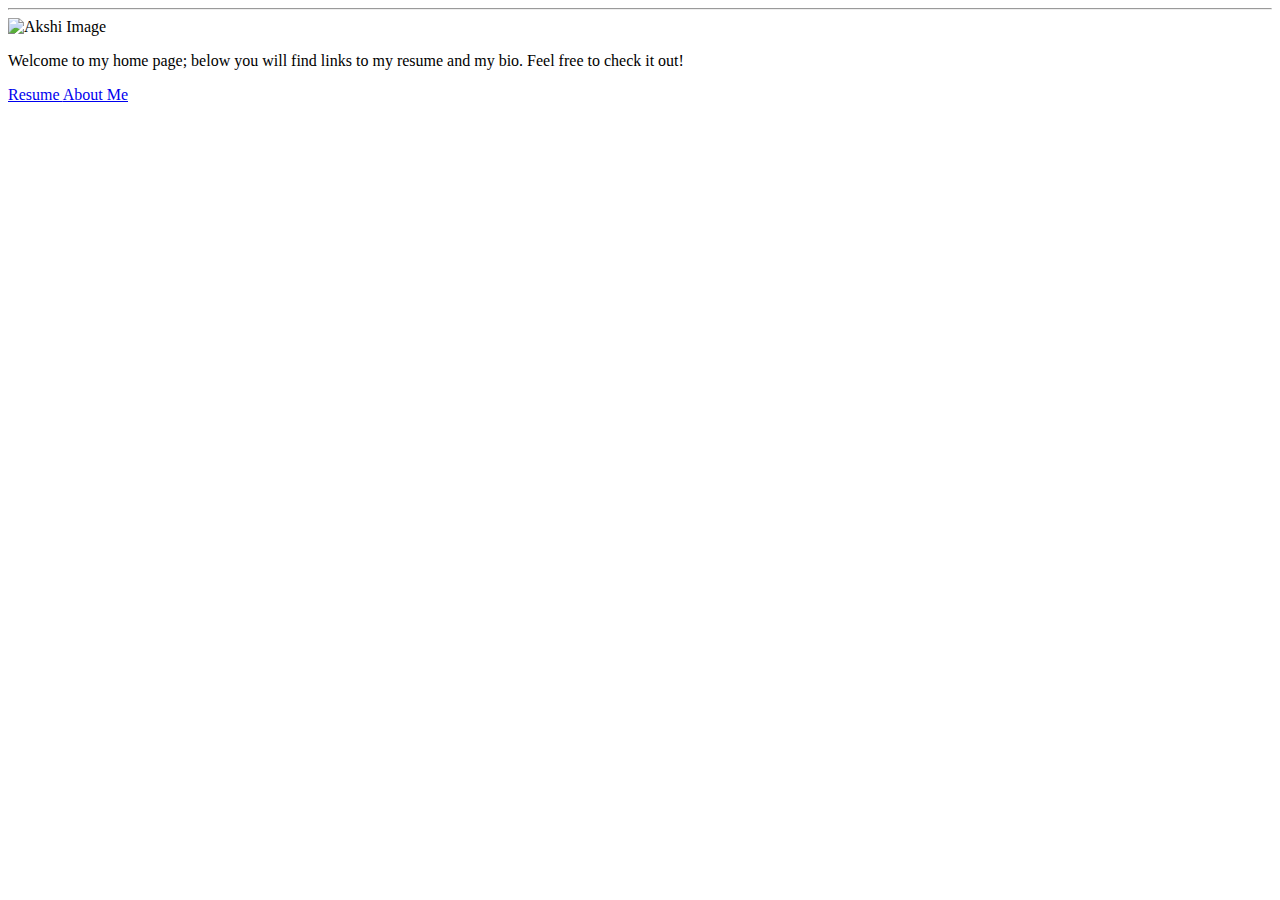
==== index.html @ 2e95a677 "adding index.html" ====
<!DOCTYPE html>
<html>
	<head>
	<!-- char set, css styling stuff-->
	<title> Akshi Vaidyanathan's Homepage </title>

	</head>
	<body>
		<hr/>
		<img src= "akshita.jpg" alt = "Akshi Image" style="width:2048px; height:1365px;">
		<p>
		Welcome to my home page; below you will find links to my resume and my bio.
		Feel free to check it out! 
		</p>

		<a href= "resume.html"> Resume </a>
		<a href= "bio.html"> About Me</a>

	</body>

</html>
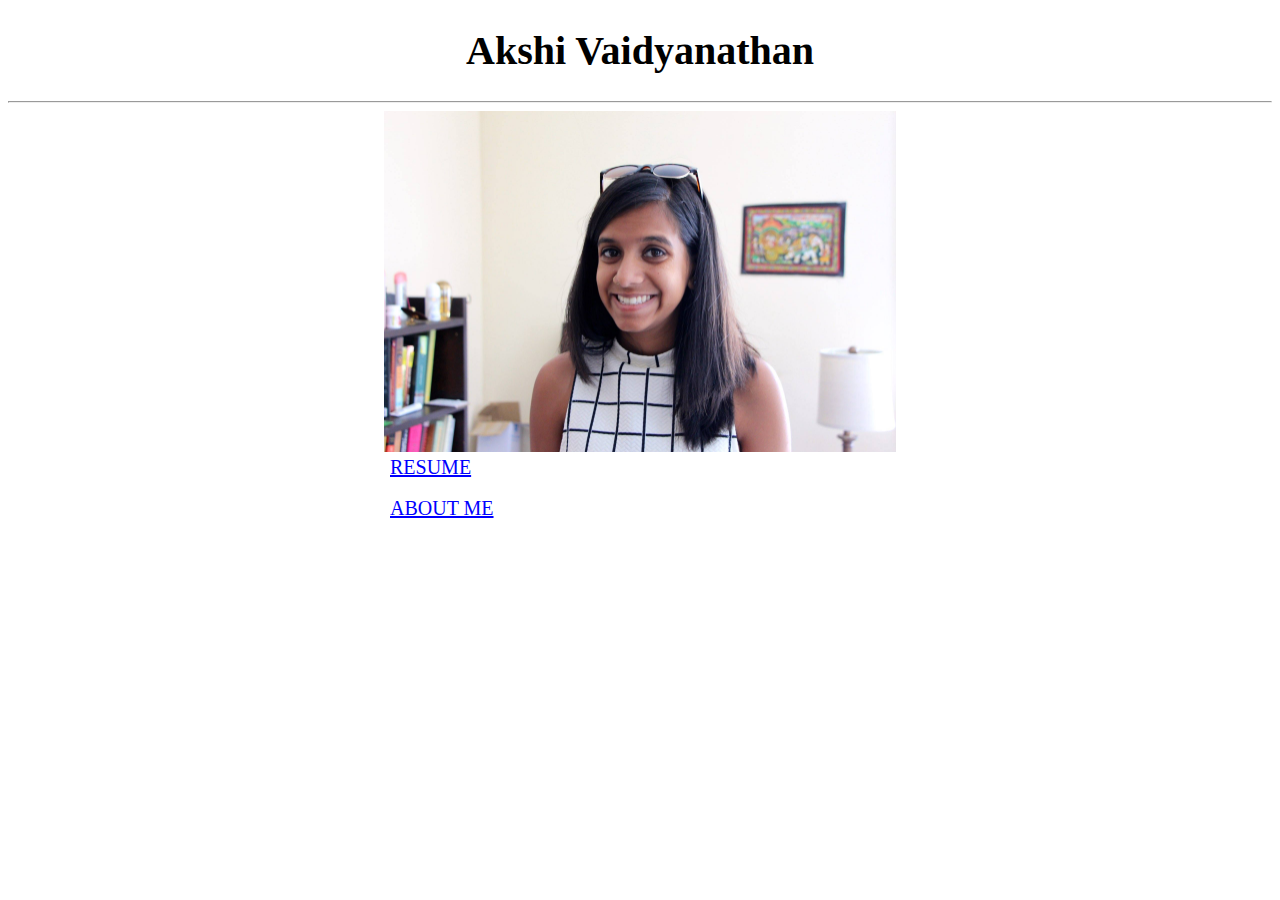
==== commit 817b4fe9: "adding new files" ====
--- a/index.html
+++ b/index.html
@@ -1,20 +1,23 @@
 <!DOCTYPE html>
 <html>
 	<head>
-	<!-- char set, css styling stuff-->
+	<meta charset="UTF-8">
+	<link rel = "stylesheet" href= "styles.css" />
 	<title> Akshi Vaidyanathan's Homepage </title>
 
 	</head>
 	<body>
+		<h1> Akshi Vaidyanathan </h1>
 		<hr/>
-		<img src= "akshita.jpg" alt = "Akshi Image" style="width:2048px; height:1365px;">
-		<p>
-		Welcome to my home page; below you will find links to my resume and my bio.
-		Feel free to check it out! 
-		</p>
+		<div id = "picture">
+			<img class ="center" src= "akshita.jpg" alt = "Akshi Image" style="width:512px; height:341px;"/>
+		</div>
+		<div class "links">
 
-		<a href= "resume.html"> Resume </a>
-		<a href= "bio.html"> About Me</a>
+			<a href= "resume.html" class = "center"> RESUME </a>
+			</br>
+			<a href= "bio.html" class = "center"> ABOUT ME</a>
+		</div>
 
 	</body>
 
--- a/styles.css
+++ b/styles.css
@@ -0,0 +1,62 @@
+styles.css
+
+
+body {
+	background-color: white;
+}
+
+h1 {
+	color: black;
+	text-align:center;
+	font-family: "Georgia";
+	font-style: normal;
+	font-size: 40px;
+
+}
+h2 {
+	color: black;
+	font-family: "Georgia";
+	font-size:30px;
+
+}
+h3 {
+	color: black;
+	font-family: "Georgia";
+	font-size:20px;
+
+}
+
+p {
+	color: black;
+	font-family: "Georgia";
+	font-style: normal;
+	font-size: 20px;
+}
+
+div a {
+	color: blue;
+	font-family: "Georgia";
+	font-size: 20px;
+	text-align: center;
+	display: block;
+	margin: 0 auto;
+
+}
+
+.center{
+	width: 500px;
+	margin: 0 auto;
+	text-align: left;
+}
+
+#picture {
+	text-align: center;
+}
+#resume {
+	font-family: "Georgia";
+	color: black;
+
+}
+
+
+
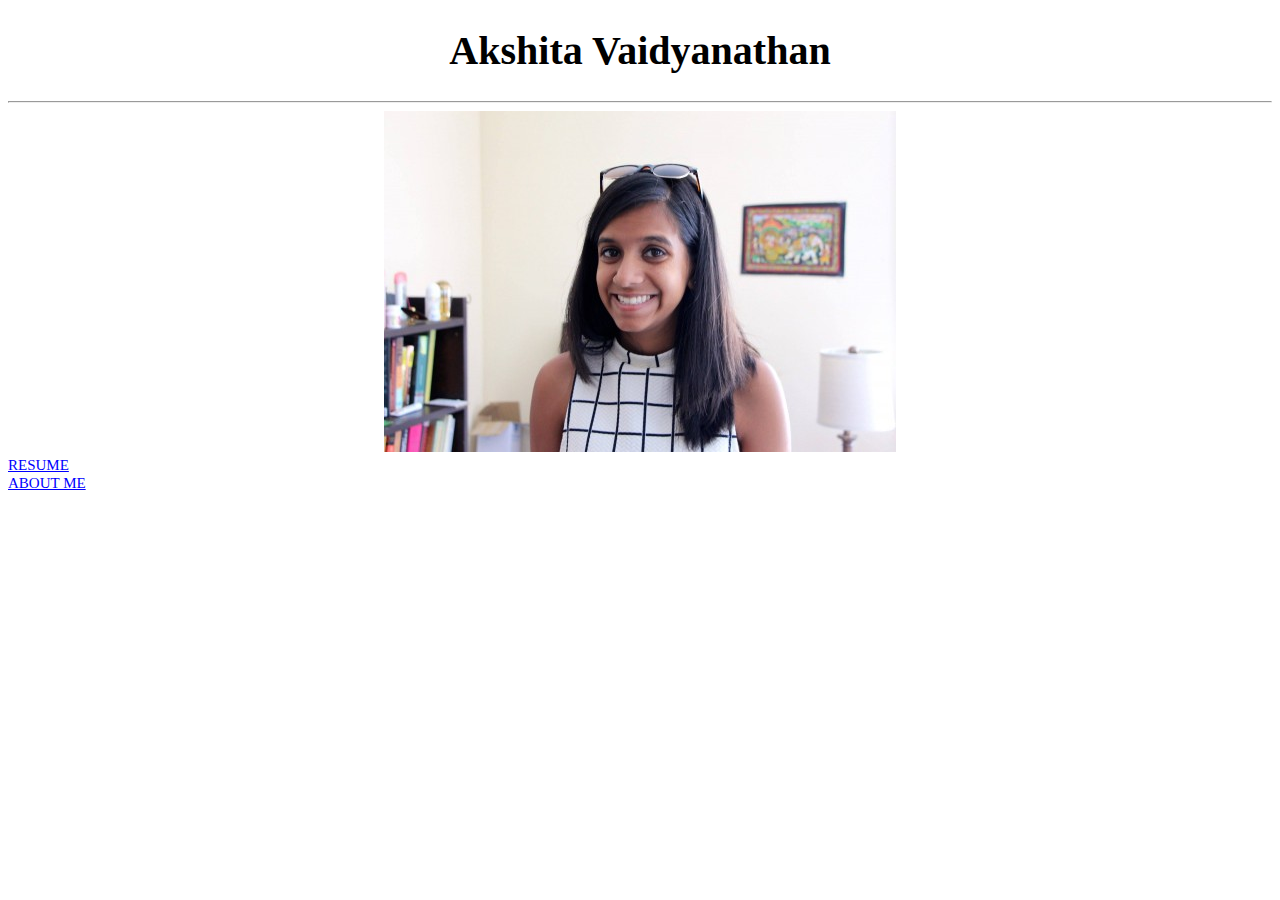
==== commit f26528df: "update files" ====
--- a/index.html
+++ b/index.html
@@ -1,24 +1,22 @@
 <!DOCTYPE html>
 <html>
 	<head>
+	<link rel = "stylesheet" href= "styles.css" />
 	<meta charset="UTF-8">
-	<link rel = "stylesheet" href= "styles.css" />
 	<title> Akshi Vaidyanathan's Homepage </title>
 
 	</head>
 	<body>
-		<h1> Akshi Vaidyanathan </h1>
+		<h1> Akshita Vaidyanathan </h1>
 		<hr/>
 		<div id = "picture">
 			<img class ="center" src= "akshita.jpg" alt = "Akshi Image" style="width:512px; height:341px;"/>
 		</div>
-		<div class "links">
-
-			<a href= "resume.html" class = "center"> RESUME </a>
+		<div id = "links">
+			<a href= "resume.html"> RESUME </a>
 			</br>
-			<a href= "bio.html" class = "center"> ABOUT ME</a>
+			<a href= "bio.html"> ABOUT ME</a>
 		</div>
-
 	</body>
 
 </html>--- a/styles.css
+++ b/styles.css
@@ -1,28 +1,28 @@
 styles.css
 
-
 body {
-	background-color: white;
+	background-color: #ccffff;
 }
 
 h1 {
 	color: black;
 	text-align:center;
-	font-family: "Georgia";
+	font-family: "Book Antiqua";
 	font-style: normal;
 	font-size: 40px;
 
 }
 h2 {
 	color: black;
-	font-family: "Georgia";
+	font-family: "Book Antiqua";
 	font-size:30px;
 
 }
 h3 {
 	color: black;
-	font-family: "Georgia";
+	font-family: "Book Antiqua";
 	font-size:20px;
+	text-align: center;
 
 }
 
@@ -33,29 +33,19 @@
 	font-size: 20px;
 }
 
-div a {
+a {
 	color: blue;
 	font-family: "Georgia";
-	font-size: 20px;
-	text-align: center;
-	display: block;
-	margin: 0 auto;
-
-}
-
-.center{
-	width: 500px;
-	margin: 0 auto;
-	text-align: left;
+	font-style: normal;
+	font-size: 15px;
 }
 
 #picture {
 	text-align: center;
 }
+
 #resume {
-	font-family: "Georgia";
-	color: black;
-
+	font-weight: bold;
 }
 
 
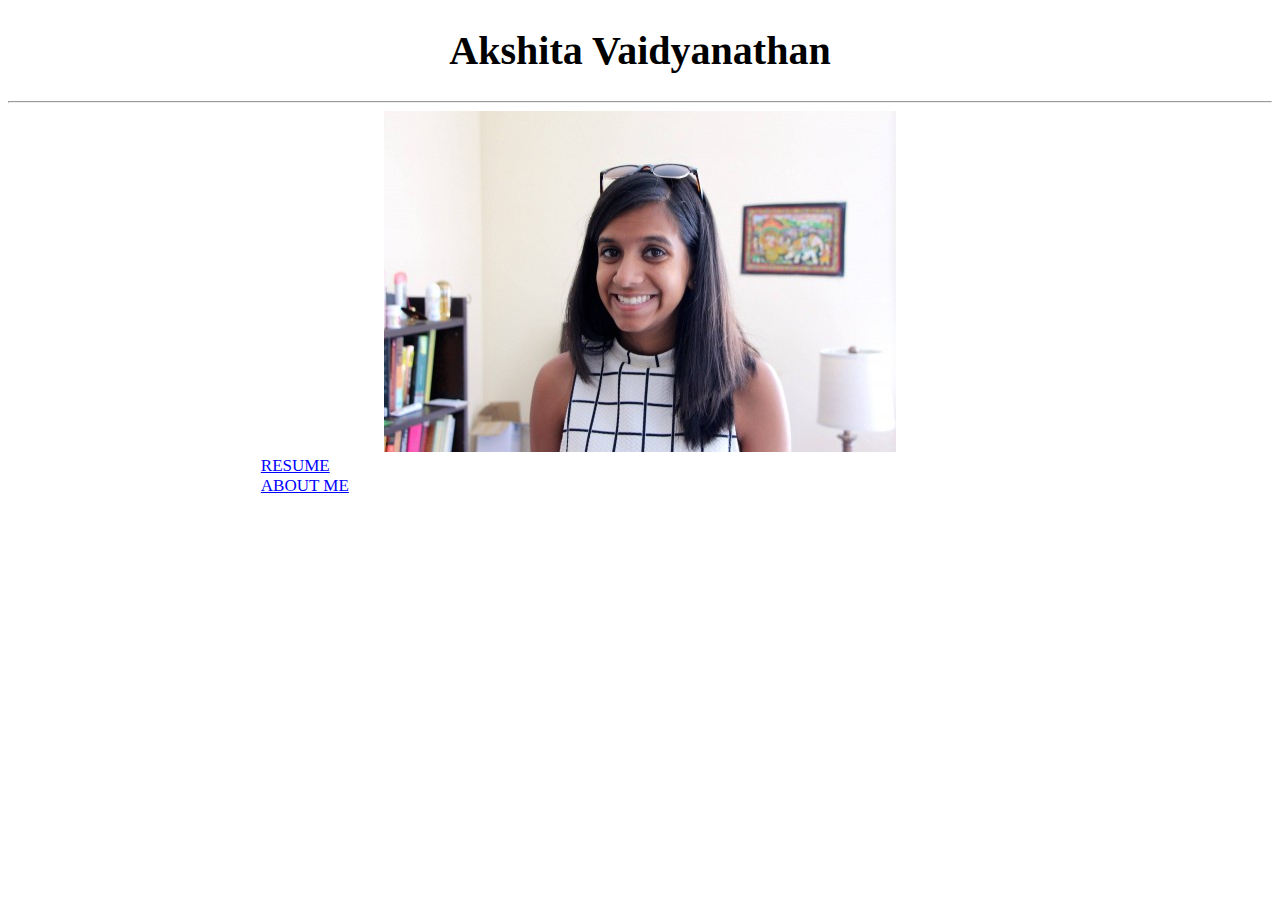
==== commit a20e420e: "updating all files" ====
--- a/index.html
+++ b/index.html
@@ -12,7 +12,7 @@
 		<div id = "picture">
 			<img class ="center" src= "akshita.jpg" alt = "Akshi Image" style="width:512px; height:341px;"/>
 		</div>
-		<div id = "links">
+		<div class = "center">
 			<a href= "resume.html"> RESUME </a>
 			</br>
 			<a href= "bio.html"> ABOUT ME</a>
--- a/styles.css
+++ b/styles.css
@@ -16,6 +16,7 @@
 	color: black;
 	font-family: "Book Antiqua";
 	font-size:30px;
+	text-align: center;
 
 }
 h3 {
@@ -30,14 +31,21 @@
 	color: black;
 	font-family: "Georgia";
 	font-style: normal;
-	font-size: 20px;
+	font-size: 15px;
+}
+
+li {
+	color: black;
+	font-family: "Georgia";
+	font-style: normal;
+	font-size: 15px;
 }
 
 a {
 	color: blue;
 	font-family: "Georgia";
 	font-style: normal;
-	font-size: 15px;
+	font-size: 17px;
 }
 
 #picture {
@@ -45,7 +53,15 @@
 }
 
 #resume {
+	font-size: 17px;
+}
+
+.bold {
 	font-weight: bold;
+}
+.center{
+	margin: auto;
+    width: 60%;
 }
 
 
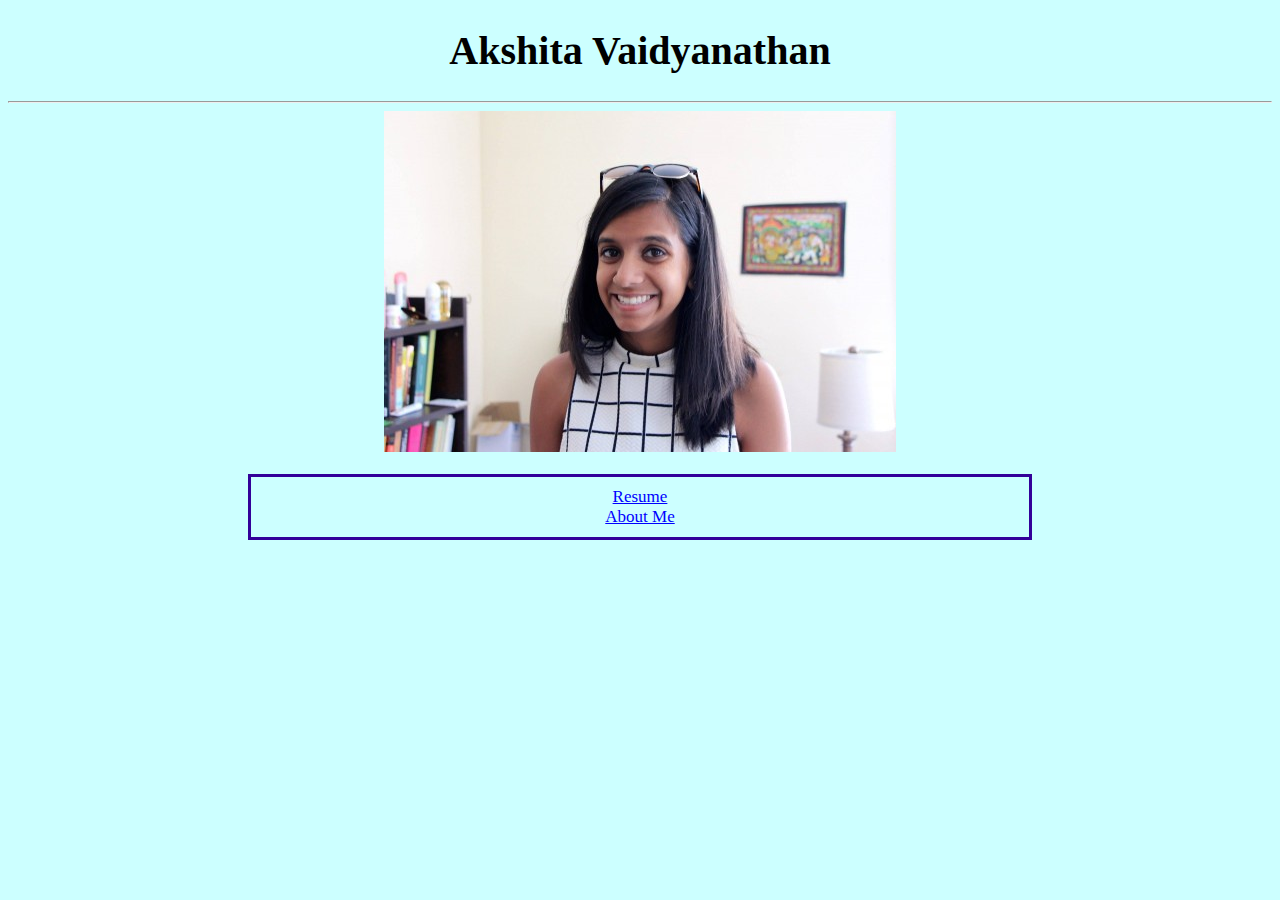
==== commit c2911cb3: "updating files" ====
--- a/index.html
+++ b/index.html
@@ -9,13 +9,14 @@
 	<body>
 		<h1> Akshita Vaidyanathan </h1>
 		<hr/>
-		<div id = "picture">
-			<img class ="center" src= "akshita.jpg" alt = "Akshi Image" style="width:512px; height:341px;"/>
+		<div class = "image">
+			<img class ="center" src= "akshita.jpg" alt = "Akshi Image" style="width:512px; height:341px;"/> 
 		</div>
-		<div class = "center">
-			<a href= "resume.html"> RESUME </a>
-			</br>
-			<a href= "bio.html"> ABOUT ME</a>
+			<br>
+		<div id = "links">
+			<a class = "resume_center" href= "resume.html"> Resume </a>
+			<br>
+			<a href= "bio.html"> About Me</a>
 		</div>
 	</body>
 
--- a/styles.css
+++ b/styles.css
@@ -1,9 +1,6 @@
-styles.css
-
 body {
-	background-color: #ccffff;
+	background-color: #ccffff
 }
-
 h1 {
 	color: black;
 	text-align:center;
@@ -26,43 +23,47 @@
 	text-align: center;
 
 }
-
 p {
 	color: black;
 	font-family: "Georgia";
 	font-style: normal;
 	font-size: 15px;
 }
-
 li {
 	color: black;
 	font-family: "Georgia";
 	font-style: normal;
 	font-size: 15px;
 }
-
 a {
 	color: blue;
-	font-family: "Georgia";
+	font-family: "Book Antiqua";
 	font-style: normal;
 	font-size: 17px;
-}
-
-#picture {
 	text-align: center;
 }
-
-#resume {
-	font-size: 17px;
+.image {
+	text-align: center;
 }
-
 .bold {
 	font-weight: bold;
 }
-.center{
-	margin: auto;
-    width: 60%;
+.resume_center{
+	width: 500px;
+	margin: 0 auto;
+	text-align: left;
+}
+
+#links{
+	margin:0 auto;
+	width: 60%;
+	border: 3px solid #330099;
+	padding:10px;
+	text-align: center;
+
 }
 
 
 
+
+
